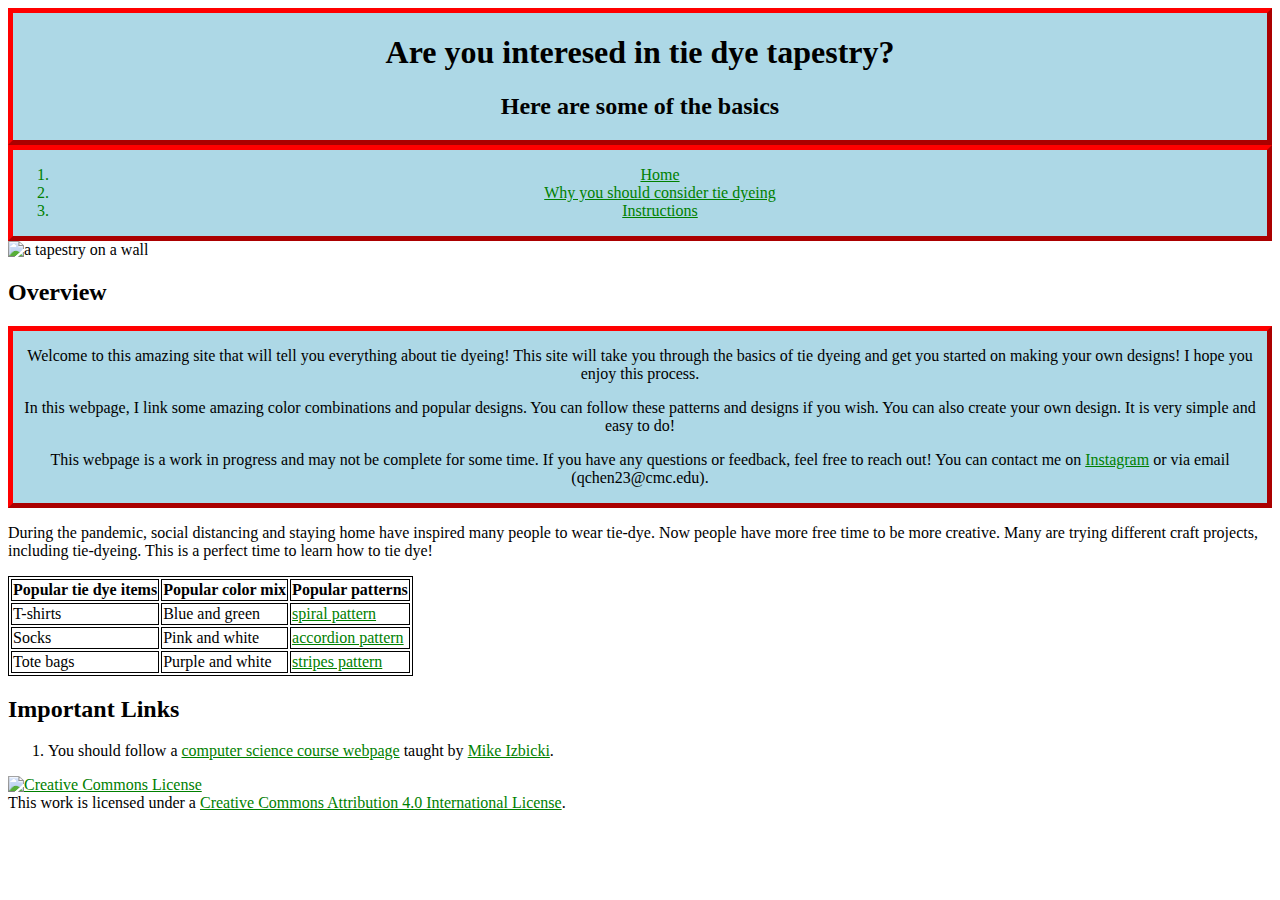
==== index.html @ fe7a9fcd "update" ====
<!DOCTYPE html>
<html>
<header>
    <title>How to make tie dye a tapestry</title>
    <link rel="stylesheet" href="css/main.css">
    <meta name=description content="learn about the tie dye process">


    <!-- Global site tag (gtag.js) - Google Analytics -->
<script async src="https://www.googletagmanager.com/gtag/js?id=G-TEWTKX9K1L"></script>
<script>
  window.dataLayer = window.dataLayer || [];
  function gtag(){dataLayer.push(arguments);}
  gtag('js', new Date());

  gtag('config', 'G-TEWTKX9K1L');
</script>


</header>
<body>
    <div class="myDiv">
        <h1>Are you interesed in tie dye tapestry?</h1>
        <h2>Here are some of the basics</h2>
    </div>
<nav>
    <div class="myDiv">
    <ol>
        <a href="index.html"><li>Home</li></a>
        <a href="basics.html"><li>Why you should consider tie dyeing</li></a>
        <a href="process.html"><li>Instructions</li></a>
    </ol>
    </div>
</nav>

<img src="https://m.media-amazon.com/images/I/71uWb-1bUWL._AC_SL1000_.jpg" alt="a tapestry on a wall"/>

<article>
    <h2> Overview</h2>
    <div class="myDiv">
        <p>
            Welcome to this amazing site that will tell you everything about tie dyeing! 
            This site will take you through the basics of tie dyeing and get you started on making your own designs! 
            I hope you enjoy this process. 
        </p>
        <p>
            In this webpage, I link some amazing color combinations and popular designs. 
            You can follow these patterns and designs if you wish. You can also create your own design.
            It is very simple and easy to do!
        </p>
        <p>
            This webpage is a work in progress and may not be complete for some time. 
            If you have any questions or feedback, feel free to reach out! 
            You can contact me on <a href="https://www.instagram.com/linglinqling/">Instagram</a> or via email (qchen23@cmc.edu).
        </p>
    </div>
</article>

<p>
    During the pandemic, social distancing and staying home have inspired many people to wear tie-dye. 
    Now people have more free time to be more creative. 
    Many are trying different craft projects, including tie-dyeing. 
    This is a perfect time to learn how to tie dye!
</p>
<table>
    <tr>
      <th><b>Popular tie dye items</b></th>
      <th><b>Popular color mix</b></th>
      <th><b>Popular patterns</b></th>
    </tr>
    <tr>
      <td>T-shirts</td>
      <td>Blue and green</td>
      <td><a href="https://previews.123rf.com/images/photomelon/photomelon1710/photomelon171000187/92402603-spiral-tie-dye-shirt-isolated-on-white-background-.jpg">spiral pattern </a></td>
    </tr>
    <tr>
      <td>Socks</td>
      <td>Pink and white</td>
      <td><a href="https://www.tiedyeyoursummer.com/content/images/thumbs/0007823.png">accordion pattern </a></td>
    </tr>
    <tr>
        <td>Tote bags</td>
        <td>Purple and white</td>
        <td><a href="https://cdn.shopify.com/s/files/1/2380/6877/products/stripe_33bb7c63-3a28-4e7c-9d23-6e4031fa5ca8.jpg?v=1578713389">stripes pattern </a></td>
      </tr>
</table> 

<article>
    <h2> Important Links </h2>
    <ol>
        <li>You should follow a <a href="https://github.com/mikeizbicki/cmc-csci040">computer science course webpage</a> taught by <a href="https://izbicki.me/"> Mike Izbicki</a>.</li>
    </ol>

</article>

<p>
    <a rel="license" href="http://creativecommons.org/licenses/by/4.0/"><img alt="Creative Commons License" style="border-width:0" src="https://i.creativecommons.org/l/by/4.0/88x31.png" /></a><br />This work is licensed under a <a rel="license" href="http://creativecommons.org/licenses/by/4.0/">Creative Commons Attribution 4.0 International License</a>.
</p>
<p>
    <iframe src="https://www.facebook.com/plugins/like.php?href=https%3A%2F%2Fqchen2323.github.io&width=174&layout=button_count&action=like&size=large&share=true&height=46&appId" width="174" height="46" style="border:none;overflow:hidden" scrolling="no" frameborder="0" allowfullscreen="true" allow="autoplay; clipboard-write; encrypted-media; picture-in-picture; web-share"></iframe>
</p>
</body>
</html>
---- css/main.css ----
.body{
    width: auto;
    color: black;
    text-align: center;
}

.myDiv {
    border: 5px outset red;
    background-color: lightblue;
    text-align: center;
  }
  
a{
    color: green;
}

a:hover {
    color: blueviolet;
}

img{
    box-align: center;
}

table, th, td {
    border: 1px solid black;
    box-align: center;
}

@media only screen and (max-width: 600px) {
    body {
      background-color: lightblue;
    }
  }
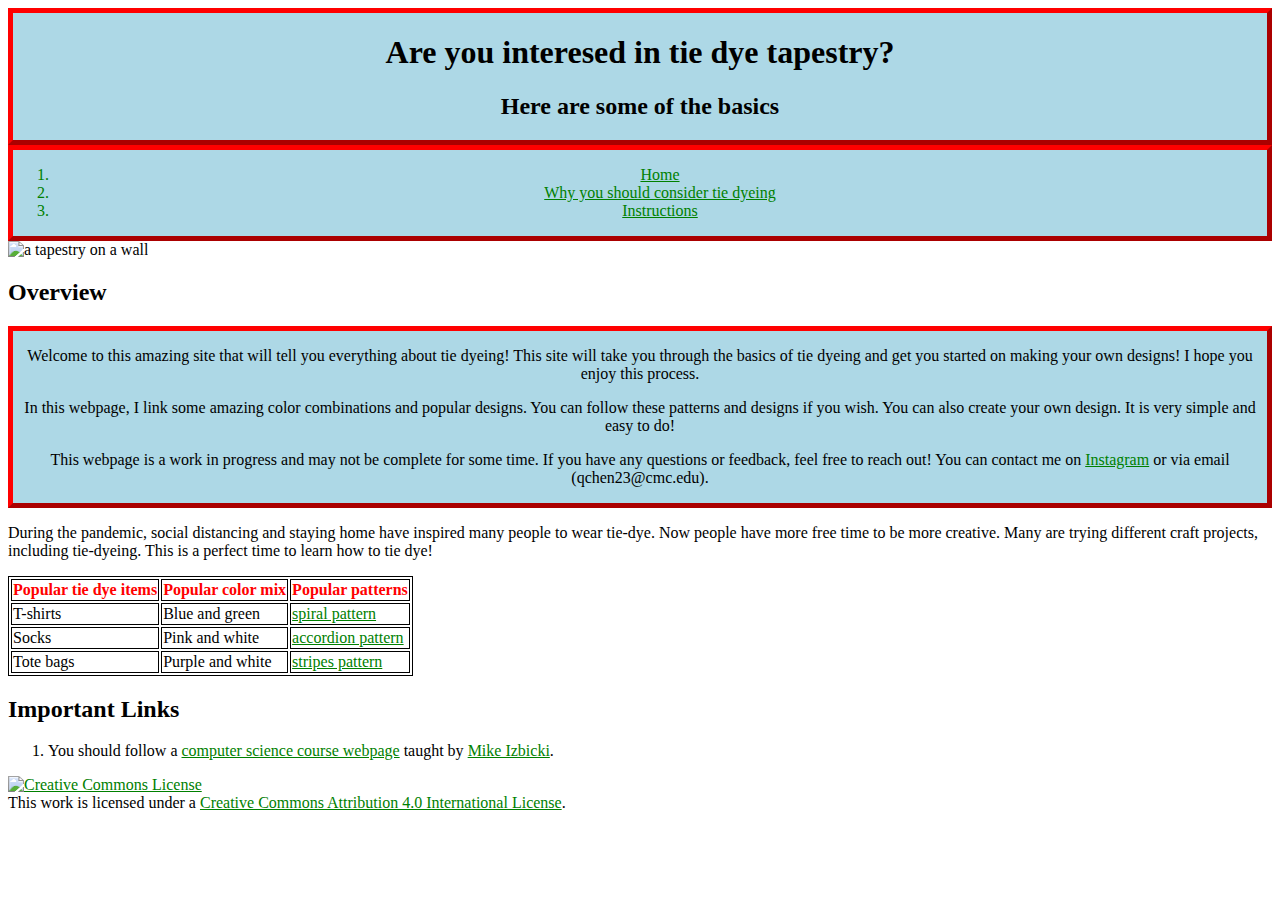
==== commit 4263ac1d: "update" ====
--- a/index.html
+++ b/index.html
@@ -64,9 +64,9 @@
 </p>
 <table>
     <tr>
-      <th><b>Popular tie dye items</b></th>
-      <th><b>Popular color mix</b></th>
-      <th><b>Popular patterns</b></th>
+      <th><b><span class="popular">Popular tie dye items</span></b></th>
+      <th><b><span class="popular">Popular color mix</span></b></th>
+      <th><b><span class="popular">Popular patterns</span></b></th>
     </tr>
     <tr>
       <td>T-shirts</td>
--- a/css/main.css
+++ b/css/main.css
@@ -9,7 +9,12 @@
     background-color: lightblue;
     text-align: center;
   }
-  
+
+span.popular {
+    color: red;
+}
+
+
 a{
     color: green;
 }
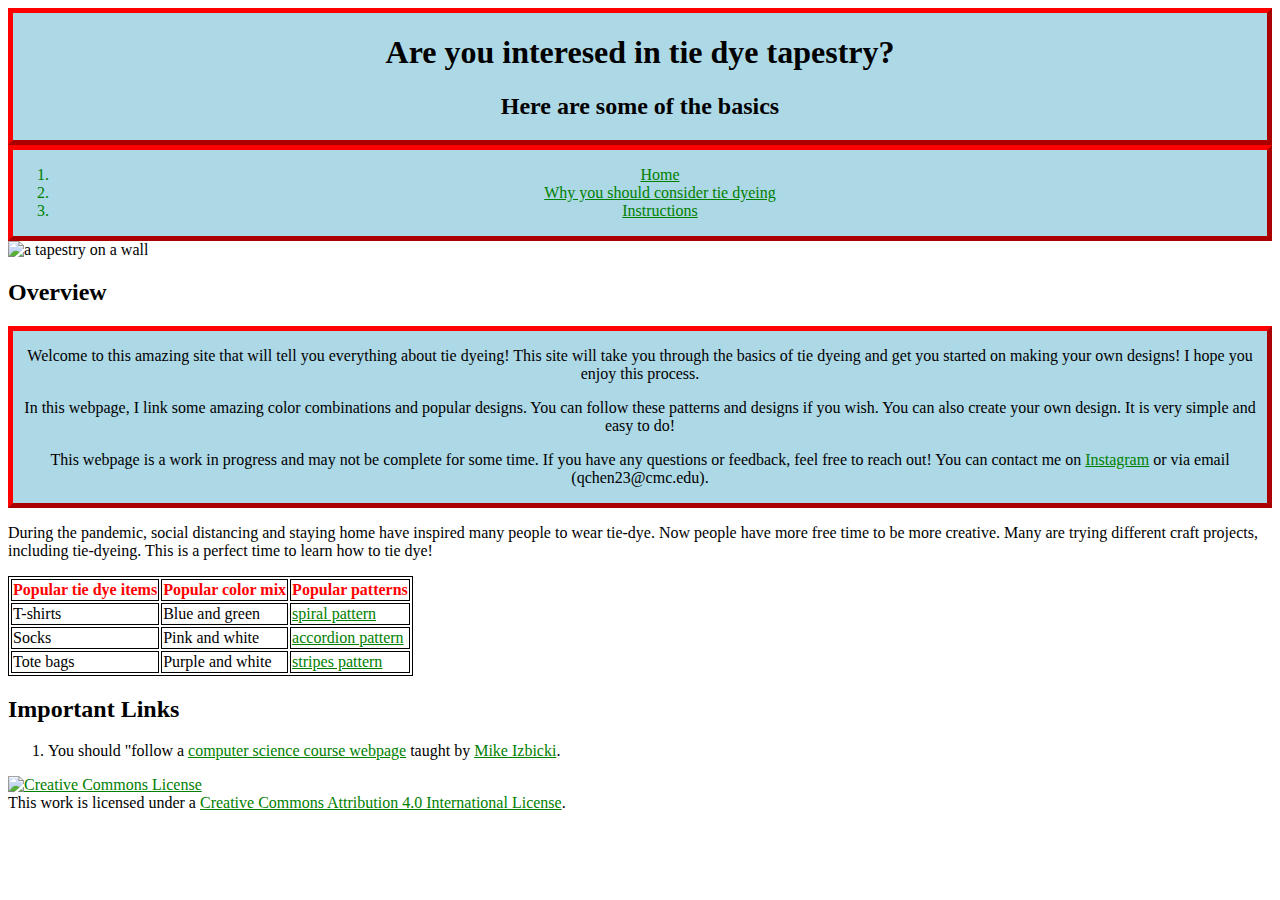
==== commit 12db7bdc: "Update index.html" ====
--- a/index.html
+++ b/index.html
@@ -88,7 +88,7 @@
 <article>
     <h2> Important Links </h2>
     <ol>
-        <li>You should follow a <a href="https://github.com/mikeizbicki/cmc-csci040">computer science course webpage</a> taught by <a href="https://izbicki.me/"> Mike Izbicki</a>.</li>
+        <li>You should <id>"follow</id> a <a href="https://github.com/mikeizbicki/cmc-csci040">computer science course webpage</a> taught by <a href="https://izbicki.me/"> Mike Izbicki</a>.</li>
     </ol>
 
 </article>
--- a/css/main.css
+++ b/css/main.css
@@ -13,7 +13,10 @@
 span.popular {
     color: red;
 }
-
+ 
+#follow {
+    background-color: red;
+  }
 
 a{
     color: green;
@@ -23,13 +26,8 @@
     color: blueviolet;
 }
 
-img{
-    box-align: center;
-}
-
 table, th, td {
     border: 1px solid black;
-    box-align: center;
 }
 
 @media only screen and (max-width: 600px) {
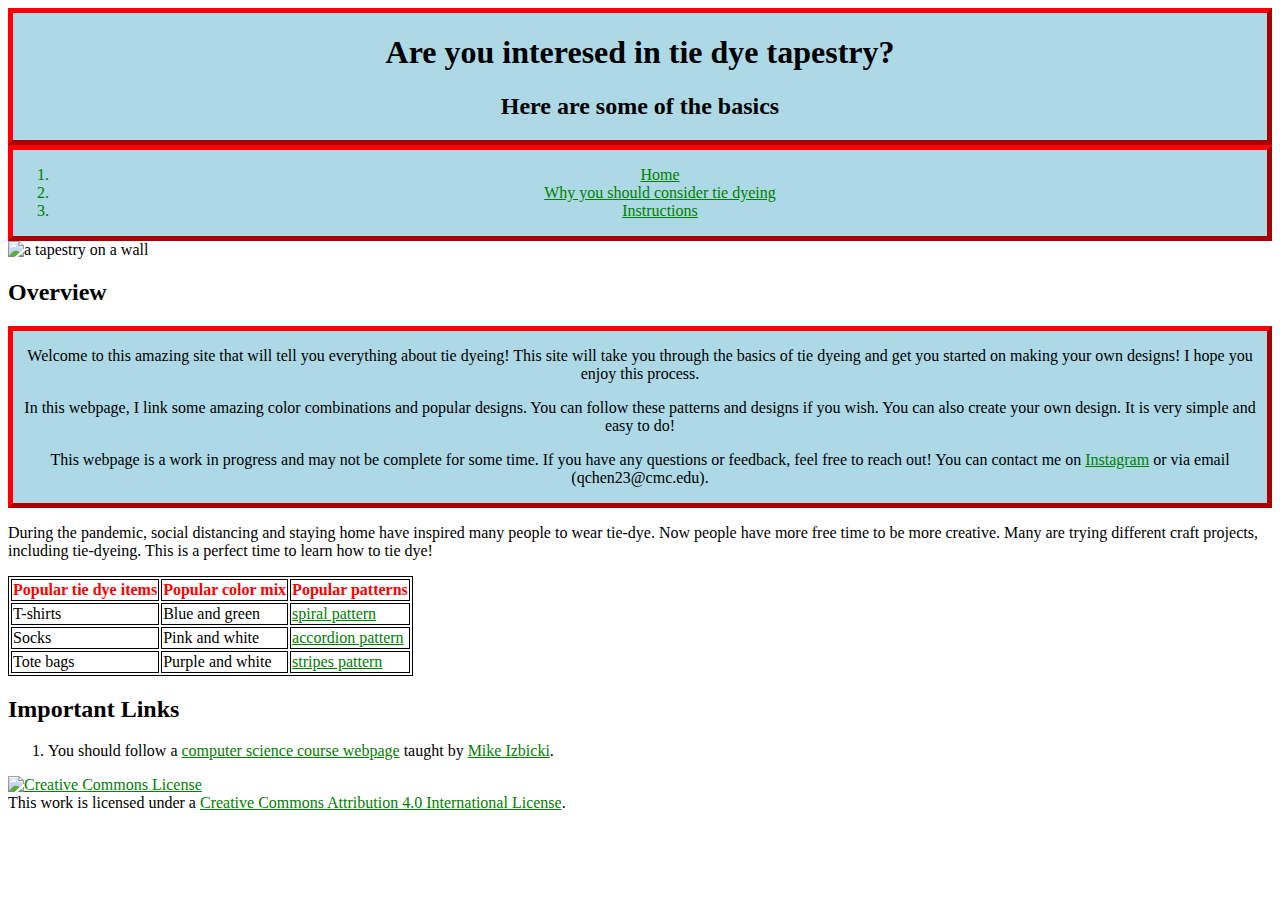
==== commit adeeb0cc: "Update index.html" ====
--- a/index.html
+++ b/index.html
@@ -88,7 +88,7 @@
 <article>
     <h2> Important Links </h2>
     <ol>
-        <li>You should <id>"follow</id> a <a href="https://github.com/mikeizbicki/cmc-csci040">computer science course webpage</a> taught by <a href="https://izbicki.me/"> Mike Izbicki</a>.</li>
+        <li>You should <id>follow</id> a <a href="https://github.com/mikeizbicki/cmc-csci040">computer science course webpage</a> taught by <a href="https://izbicki.me/"> Mike Izbicki</a>.</li>
     </ol>
 
 </article>
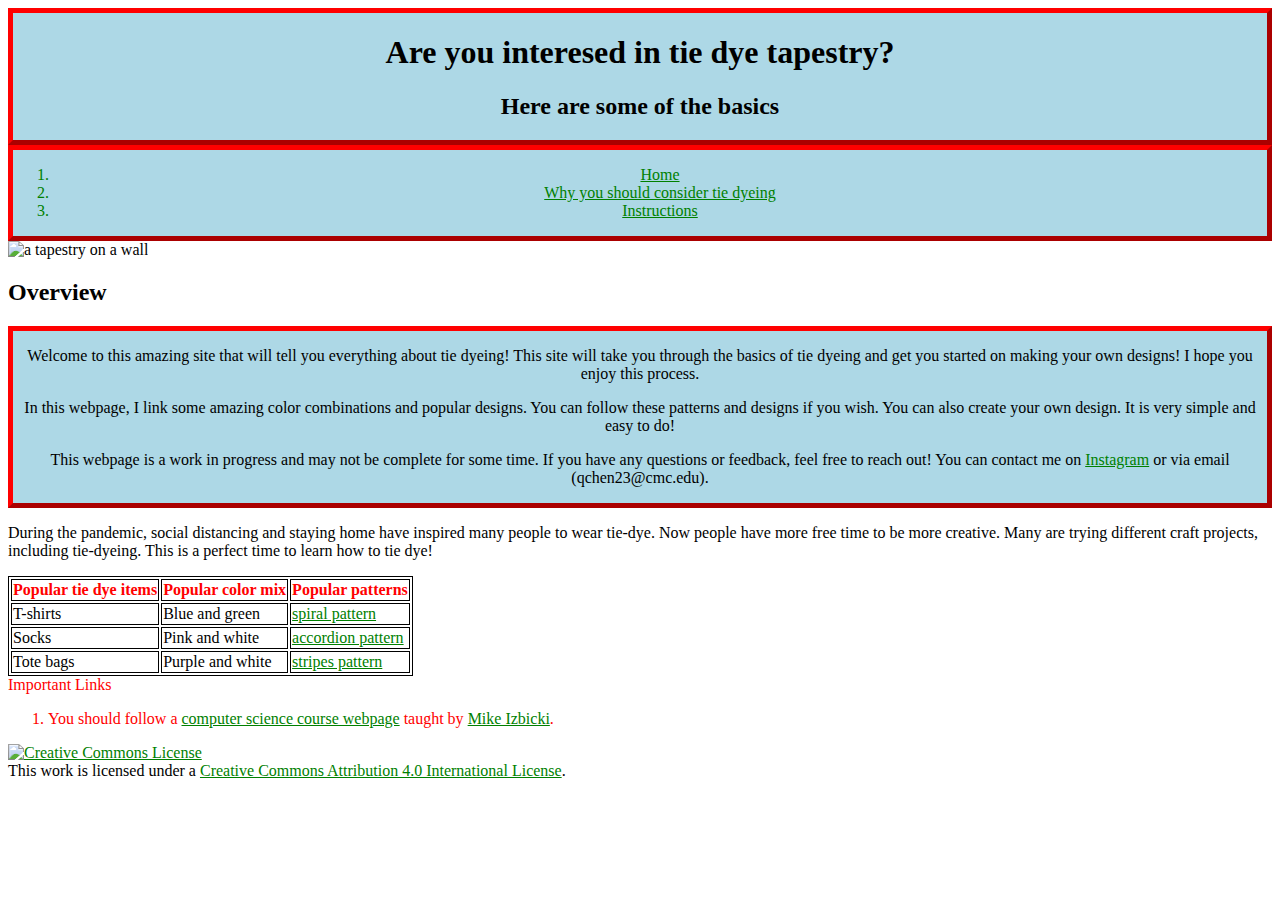
==== commit 650f4555: "Update index.html" ====
--- a/index.html
+++ b/index.html
@@ -86,10 +86,12 @@
 </table> 
 
 <article>
+    <div id = "follow"
     <h2> Important Links </h2>
     <ol>
-        <li>You should <id>follow</id> a <a href="https://github.com/mikeizbicki/cmc-csci040">computer science course webpage</a> taught by <a href="https://izbicki.me/"> Mike Izbicki</a>.</li>
+        <li>You should follow a <a href="https://github.com/mikeizbicki/cmc-csci040">computer science course webpage</a> taught by <a href="https://izbicki.me/"> Mike Izbicki</a>.</li>
     </ol>
+    </div>
 
 </article>
 
--- a/css/main.css
+++ b/css/main.css
@@ -15,7 +15,7 @@
 }
  
 #follow {
-    background-color: red;
+    color: red;
   }
 
 a{
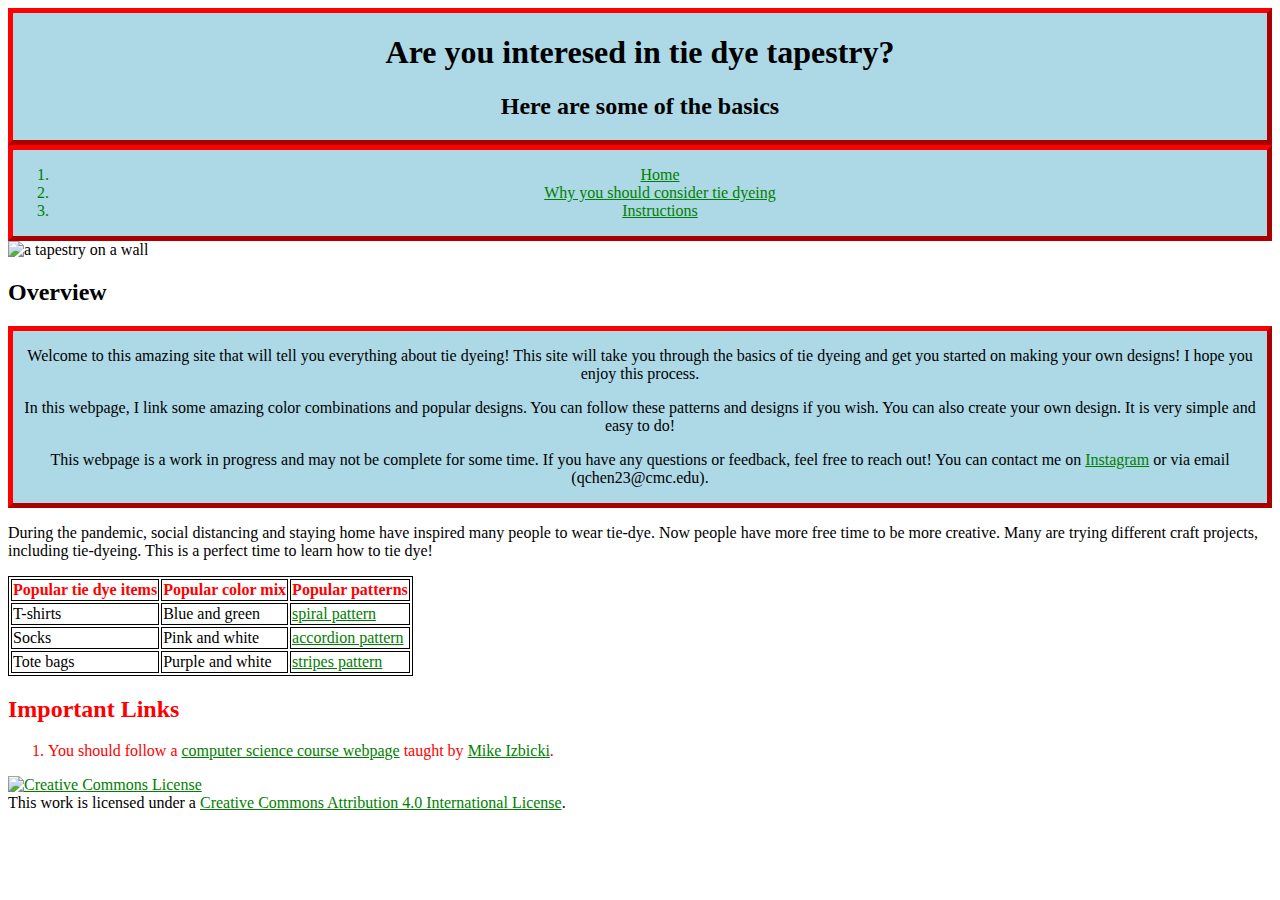
==== commit eaa532dd: "Update index.html" ====
--- a/index.html
+++ b/index.html
@@ -86,7 +86,7 @@
 </table> 
 
 <article>
-    <div id = "follow"
+    <div id = "follow">
     <h2> Important Links </h2>
     <ol>
         <li>You should follow a <a href="https://github.com/mikeizbicki/cmc-csci040">computer science course webpage</a> taught by <a href="https://izbicki.me/"> Mike Izbicki</a>.</li>
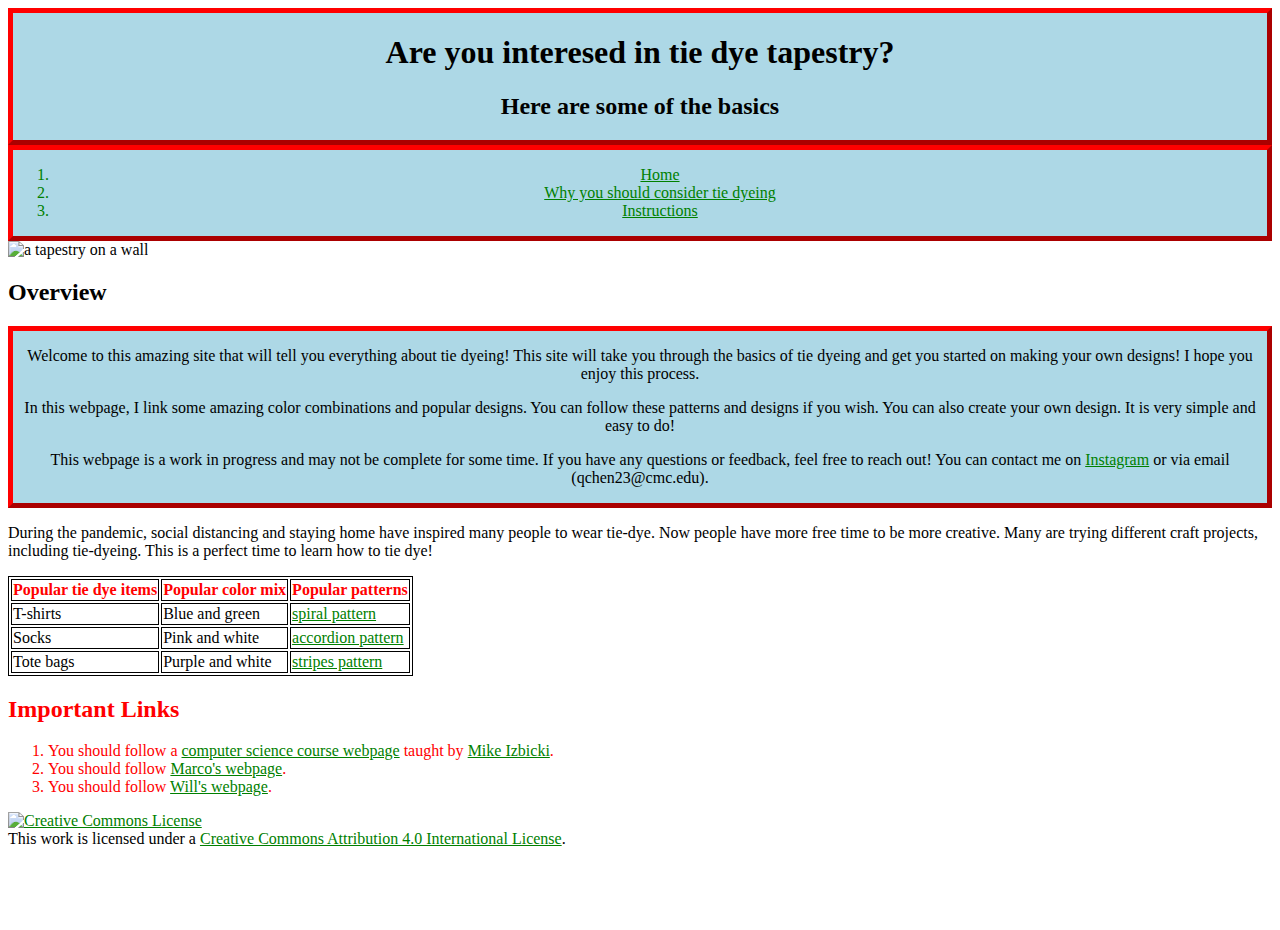
==== commit d501ac3e: "Update index.html" ====
--- a/index.html
+++ b/index.html
@@ -90,6 +90,8 @@
     <h2> Important Links </h2>
     <ol>
         <li>You should follow a <a href="https://github.com/mikeizbicki/cmc-csci040">computer science course webpage</a> taught by <a href="https://izbicki.me/"> Mike Izbicki</a>.</li>
+        <li>You should follow <a href="https://macroanton.github.io"> Marco's webpage</a>.</li>
+        <li>You should follow <a href="https://wgalbreath.github.io"> Will's webpage</a>.</li>
     </ol>
     </div>
 
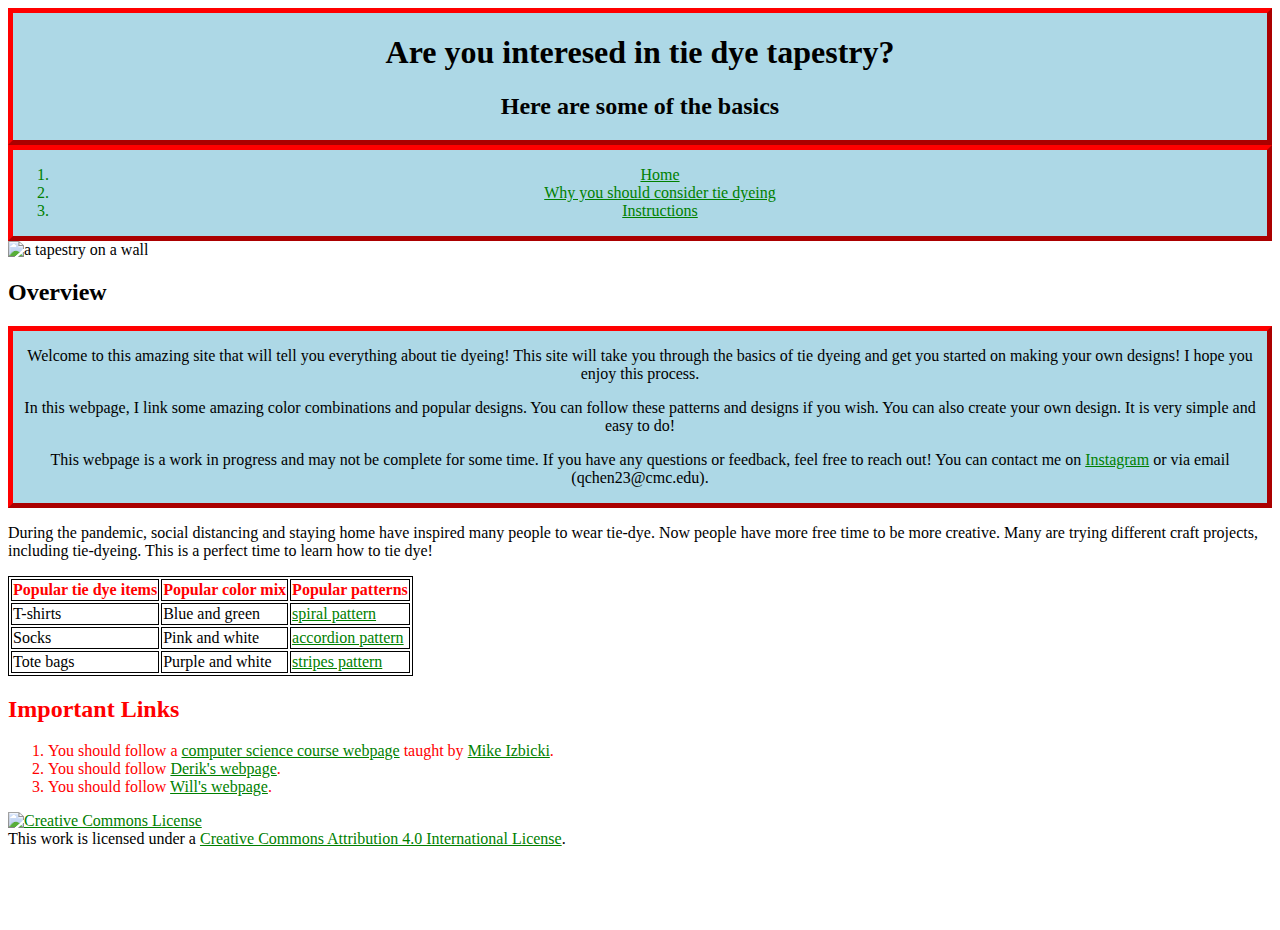
==== commit 76010926: "Update index.html" ====
--- a/index.html
+++ b/index.html
@@ -90,7 +90,7 @@
     <h2> Important Links </h2>
     <ol>
         <li>You should follow a <a href="https://github.com/mikeizbicki/cmc-csci040">computer science course webpage</a> taught by <a href="https://izbicki.me/"> Mike Izbicki</a>.</li>
-        <li>You should follow <a href="https://macroanton.github.io"> Marco's webpage</a>.</li>
+        <li>You should follow <a href="https://derikkk.github.io/"> Derik's webpage</a>.</li>
         <li>You should follow <a href="https://wgalbreath.github.io"> Will's webpage</a>.</li>
     </ol>
     </div>
